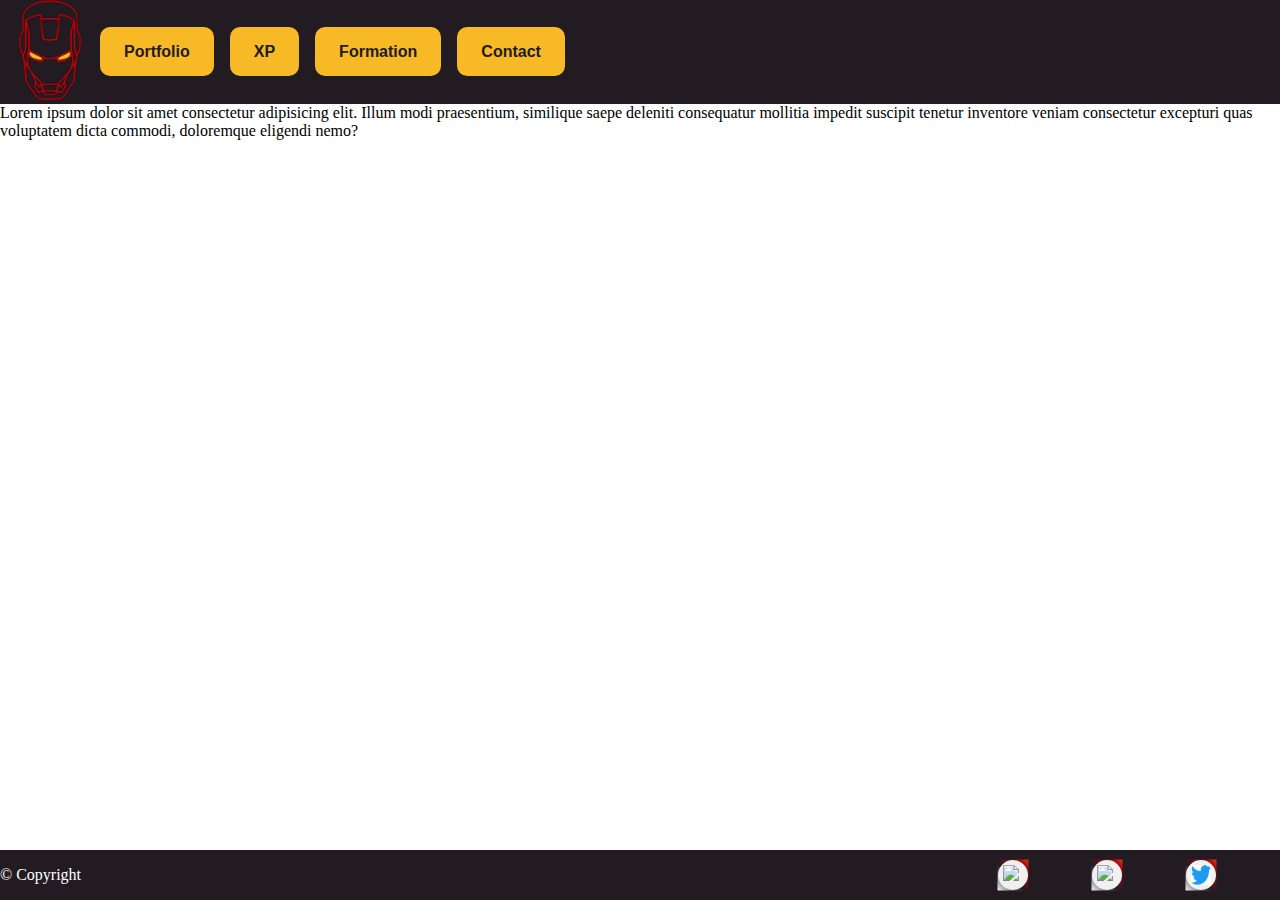
==== navbar_footer/navbar.html @ 00a236c2 "Merge pull request #4 from fliewight/navbar_footer" ====
<!DOCTYPE html>
<html lang="en">
<head>
  <meta charset="UTF-8">
  <meta http-equiv="X-UA-Compatible" content="IE=edge">
  <meta name="viewport" content="width=device-width, initial-scale=1.0">
  <title>Titre de la page</title>
  <link rel="stylesheet" href="navbar.css">
  <script src="navbar.js"></script>
</head>

<body>
  <div class="overlay-menu-mobile" onclick="closeMenuMobile()"></div>
  <header class="header">
      <div class="header__logo">
        <img src="logo_jaune" />
      </div>
      <nav class="header__nav">
        <div class="header__nav__close" onclick="closeMenuMobile()">
          <svg xmlns="http://www.w3.org/2000/svg" class="h-6 w-6" fill="none" viewBox="0 0 24 24"
             stroke="currentColor">
                    <path stroke-linecap="round" stroke-linejoin="round" stroke-width="2" d="M6 18L18 6M6 6l12 12" />
                </svg>
        </div>
            <ul class="header__nav__menu">
              <li class="header__nav__menu__link__image">
                <a href="#" ><img id="logo_rouge" onMouseOver="over();" onMouseOut="out();" src="logo_rouge" alt="ironman" /></a> 
                <li class="header__nav__menu__link">
                  <a href="#">Portfolio</a>
                </li>
                <li class="header__nav__menu__link">
                    <a href="#">XP</a>
                </li>
                <li class="header__nav__menu__link">
                    <a href="#">Formation</a>
                </li>
                <li class="header__nav__menu__link">
                    <a href="#">Contact</a>
                </li>

            </ul>
            </div>
        </nav>
        <div class="header__burger" onclick="openMenuMobile()">
            <svg xmlns="http://www.w3.org/2000/svg" class="h-6 w-6" fill="none" viewBox="0 0 24 24"
                stroke="currentColor">
                <path stroke-linecap="round" stroke-linejoin="round" stroke-width="2" d="M4 6h16M4 12h16M4 18h16" />
            </svg>
        </div>
    </header> 
    <main>
    <p>Lorem ipsum dolor sit amet consectetur adipisicing elit. Illum modi praesentium, similique saepe deleniti consequatur mollitia impedit suscipit tenetur inventore veniam consectetur excepturi quas voluptatem dicta commodi, doloremque eligendi nemo?</p>
   

    </main>
    <script>
      function openMenuMobile() {
          document.querySelector('.header__nav').classList.add('open');
          document.querySelector('.overlay-menu-mobile').classList.add('open');}
      
      function closeMenuMobile() {
          document.querySelector('.header__nav').classList.remove('open');
          document.querySelector('.overlay-menu-mobile').classList.remove('open');}

      function over() {
        document.querySelector("#logo_rouge").src = 'logorouge_yeux_jaunes';
      }
      function out() {
        document.querySelector("#logo_rouge").src = 'logo_rouge';
      }
      
      </script>
   <p>
   </p>
  <footer>
    <p class="textfooter"> &copy; Copyright</p>
    <div class="box"><img src="https://img.freepik.com/vecteurs-premium/icone-medias-sociaux-instagram-logo-medias-sociaux-degrade_197792-4682.jpg?w=2000" alt="instagram"></div>
    <div class="box"><img src="https://upload.wikimedia.org/wikipedia/commons/thumb/f/f8/LinkedIn_icon_circle.svg/640px-LinkedIn_icon_circle.svg.png" alt="linkedin"></div>
    <div class="box"><img src="[data-uri]" alt="twitter"></div>
  </footer>
</body>

</html>
---- navbar_footer/navbar.css ----
body {
    margin: 0;
    padding: 0;
}

.header {
    background-color: #221B22;
    width: 100%;
    min-height: 100px;
    position: fixed;
    top: 0;
    left: 0;
    display: flex;
    align-items: center;
}
/*modif images*/
.header__logo img {
    max-height: 50px;
    display: none;
}
.header__nav__menu img{
  max-height: 100px;
}
.header__nav__menu__link__image{
  height: auto;
}
.header__nav__menu {
    padding: 0;
    margin: 0;
    list-style: none;
    display: flex;
    align-items: center;

}

.header__nav__menu__link {
    margin-right: 1rem;
}



.header__nav__menu__link a {
    color: #221B22;
    font-family: 'Arial';
    font-weight: 600;
    text-decoration: none;
    position: relative;
    background-color: #F7B926;
    padding: 1rem 1.5rem;
    border-radius: 10px;

}

.header__nav__menu__link a:after {
    content: '';
    height: 2px;
    background-color: #B1060C;
    width: 0;
    position: absolute;
    bottom: -5px;
    right: 0;
    transition: 0.2s all ease-in-out;
}

.header__nav__menu__link a:hover:after {
    width: 100%;
    left: 0;
}

.header__burger {
    display: none;

}

.header__burger svg {
    background-color: #221B22;
    stroke: #F7B926;
    width: 22px;
    height: 22px;
}

.header__nav__close {
    display: none;
}

@media screen and (max-width: 650px) {
    .header {
        background-color: white;
        width: calc(100% - 40px);
        height: 70px;
        position: fixed;
        top: 0;
        left: 0;
        display: flex;
        align-items: center;
        justify-content: space-between;
        padding: 0px 20px;
        box-shadow: rgba(100, 100, 111, 0.2) 0px 7px 29px 0px;}

    .header__logo img {
        max-height: 50px;
        display:block;
    }

    .header__nav__menu__link__image{
        margin-top: -100px;
        margin-bottom: 25px;
      }

    .header__burger {
        display: block;
        cursor: pointer;
    }


    .header__nav {
        position: fixed;
        top: 0;
        right: 0;
        width: 200px;
        height: 100vh;
        background-color: #221B22;
        display: flex;
        align-items: center;
        justify-content: center;
        display: none;
    }

    .header__nav.open {
        display: flex;
        animation: transformMenu 300ms ease-in-out forwards;
    }   

    @keyframes transformMenu {
        0% {
            transform: translateX(100%);
        }

        100% {
            transform: initial;
        }
    }

    .header__nav__menu {
        flex-direction: column;
        align-items: center;
    }

    .header__nav__menu__link {
        margin-right: 0;
        margin-bottom: 45px;
    }

    .header__nav__menu__link a {
        font-size: 25px;
      background-color: #F7B926;
      padding: 1rem 1.5rem;
      border-radius: 10px;
    }

    .header__nav__close {
        display: block;
        cursor: pointer;
        
    }

    .header__nav__close svg {
        stroke: #F7B926;
        width: 22px;
        height: 22px;
        position: absolute;
        top: 16px;
        right: 16px;
    }

    .overlay-menu-mobile {
        position: fixed;
        top: 0;
        left: 0;
        width: 100vw;
        height: 100vh;
        background-color: rgba(0,0,0,0.6);
        display: none;
    }

    .overlay-menu-mobile.open {
        display: block;
    }

}
main{
    margin-top: 6.5rem;
}
footer{
    position: fixed;
    bottom: 0;
    width: 100%;
    background-color: #221B22;
    color: white;
    display: flex;
    align-items: center;
    justify-content:flex-end;
  }

  .textfooter{
    margin-right: auto;
  }


  .box {
    width: 30px;
    height: 30px;
    border-radius: 100%;
    background-color:#F0F0F0;
    position: relative;
    display: flex;
    justify-content: center;
    align-items: center;
    margin-right: 5%;
    }
  
.box::before, .box::after {
  content: '';
  position: absolute;
  top: 0;
  left: 0;
  background: linear-gradient(45deg,#F0F0F0, #221B22,#B1060C, #F7B926,#F0F0F0, #221B22,#B1060C, #F7B926);
  width: 100%;
  height: 100%;
  transform: scale(1.02);
  z-index: -1;
  background-size: 500%;
  animation: animate 20s infinite;
}
 @keyframes animate {
    0% { background-position: 0 0; }
    50% { background-position: 300% 0; }
    100% { background-position: 0 0; }
  }

.box img{
    width: 20px;
    height: 20px;
}
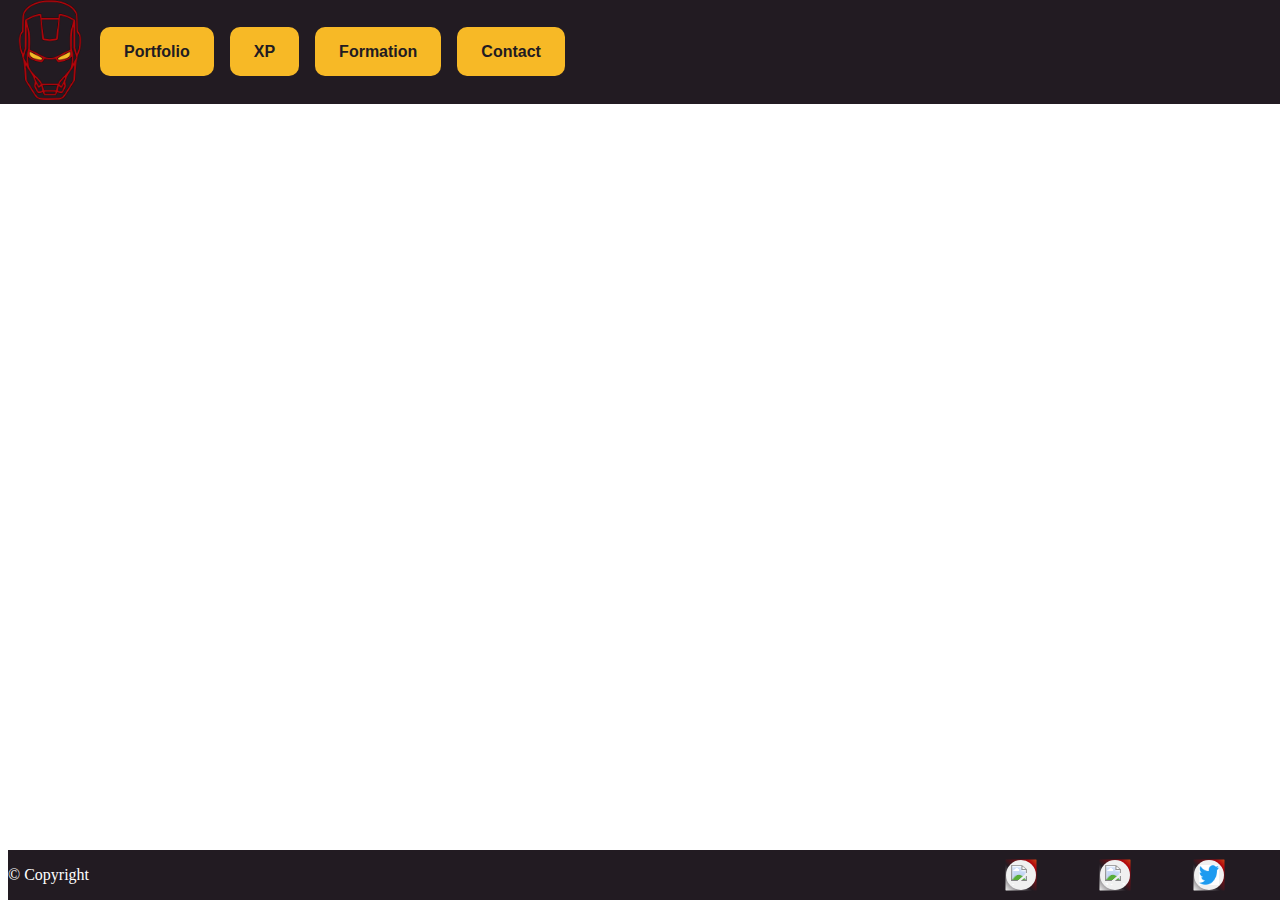
==== commit be11d82b: "Merge pull request #9 from fliewight/page_experience" ====
--- a/navbar_footer/navbar.html
+++ b/navbar_footer/navbar.html
@@ -5,7 +5,8 @@
   <meta http-equiv="X-UA-Compatible" content="IE=edge">
   <meta name="viewport" content="width=device-width, initial-scale=1.0">
   <title>Titre de la page</title>
-  <link rel="stylesheet" href="navbar.css">
+  <link rel="stylesheet" href="/assets/css/navbar.css">
+  <link rel="stylesheet" href="/assets/css/footer.css">
   <script src="navbar.js"></script>
 </head>
 
--- a/assets/css/navbar.css
+++ b/assets/css/navbar.css
@@ -0,0 +1,189 @@
+.header {
+    background-color: #221B22;
+    width: 100%;
+    min-height: 100px;
+    position: fixed;
+    top: 0;
+    left: 0;
+    display: flex;
+    align-items: center;
+}
+/*modif images*/
+.header__logo img {
+    max-height: 50px;
+    display: none;
+}
+.header__nav__menu img{
+  max-height: 100px;
+}
+.header__nav__menu__link__image{
+  height: auto;
+}
+.header__nav__menu {
+    padding: 0;
+    margin: 0;
+    list-style: none;
+    display: flex;
+    align-items: center;
+
+}
+
+.header__nav__menu__link {
+    margin-right: 1rem;
+}
+
+
+
+.header__nav__menu__link a {
+    color: #221B22;
+    font-family: 'Arial';
+    font-weight: 600;
+    text-decoration: none;
+    position: relative;
+    background-color: #F7B926;
+    padding: 1rem 1.5rem;
+    border-radius: 10px;
+
+}
+
+.header__nav__menu__link a:after {
+    content: '';
+    height: 2px;
+    background-color: #B1060C;
+    width: 0;
+    position: absolute;
+    bottom: -5px;
+    right: 0;
+    transition: 0.2s all ease-in-out;
+}
+
+.header__nav__menu__link a:hover:after {
+    width: 100%;
+    left: 0;
+}
+
+.header__burger {
+    display: none;
+
+}
+
+.header__burger svg {
+    background-color: #221B22;
+    stroke: #F7B926;
+    width: 22px;
+    height: 22px;
+}
+
+.header__nav__close {
+    display: none;
+}
+
+@media screen and (max-width: 650px) {
+    .header {
+        background-color: white;
+        width: calc(100% - 40px);
+        height: 70px;
+        position: fixed;
+        top: 0;
+        left: 0;
+        display: flex;
+        align-items: center;
+        justify-content: space-between;
+        padding: 0px 20px;
+        box-shadow: rgba(100, 100, 111, 0.2) 0px 7px 29px 0px;}
+
+    .header__logo img {
+        max-height: 50px;
+        display:block;
+    }
+
+    .header__nav__menu__link__image{
+        margin-top: -100px;
+        margin-bottom: 25px;
+      }
+
+    .header__burger {
+        display: block;
+        cursor: pointer;
+    }
+
+
+    .header__nav {
+        position: fixed;
+        top: 0;
+        right: 0;
+        width: 200px;
+        height: 100vh;
+        background-color: #221B22;
+        display: flex;
+        align-items: center;
+        justify-content: center;
+        display: none;
+    }
+
+    .header__nav.open {
+        display: flex;
+        animation: transformMenu 300ms ease-in-out forwards;
+    }   
+
+    @keyframes transformMenu {
+        0% {
+            transform: translateX(100%);
+        }
+
+        100% {
+            transform: initial;
+        }
+    }
+
+    .header__nav__menu {
+        flex-direction: column;
+        align-items: center;
+    }
+
+    .header__nav__menu__link {
+        margin-right: 0;
+        margin-bottom: 45px;
+    }
+
+    .header__nav__menu__link a {
+        font-size: 25px;
+      background-color: #F7B926;
+      padding: 1rem 1.5rem;
+      border-radius: 10px;
+    }
+
+    .header__nav__close {
+        display: block;
+        cursor: pointer;
+        
+    }
+
+    .header__nav__close svg {
+        stroke: #F7B926;
+        width: 22px;
+        height: 22px;
+        position: absolute;
+        top: 16px;
+        right: 16px;
+    }
+
+    .overlay-menu-mobile {
+        position: fixed;
+        top: 0;
+        left: 0;
+        width: 100vw;
+        height: 100vh;
+        background-color: rgba(0,0,0,0.6);
+        display: none;
+    }
+
+    .overlay-menu-mobile.open {
+        display: block;
+    }
+
+}
+/* main{
+    margin-top: 6.5rem;
+} 
+ */
--- a/assets/css/footer.css
+++ b/assets/css/footer.css
@@ -0,0 +1,51 @@
+footer{
+    position: fixed;
+    bottom: 0;
+    width: 100%;
+    background-color: #221B22;
+    color: white;
+    display: flex;
+    align-items: center;
+    justify-content:flex-end;
+  }
+
+  .textfooter{
+    margin-right: auto;
+  }
+
+
+  .box {
+    width: 30px;
+    height: 30px;
+    border-radius: 100%;
+    background-color:#F0F0F0;
+    position: relative;
+    display: flex;
+    justify-content: center;
+    align-items: center;
+    margin-right: 5%;
+    }
+  
+.box::before, .box::after {
+  content: '';
+  position: absolute;
+  top: 0;
+  left: 0;
+  background: linear-gradient(45deg,#F0F0F0, #221B22,#B1060C, #F7B926,#F0F0F0, #221B22,#B1060C, #F7B926);
+  width: 100%;
+  height: 100%;
+  transform: scale(1.02);
+  z-index: -1;
+  background-size: 500%;
+  animation: animate 20s infinite;
+}
+ @keyframes animate {
+    0% { background-position: 0 0; }
+    50% { background-position: 300% 0; }
+    100% { background-position: 0 0; }
+  }
+
+.box img{
+    width: 20px;
+    height: 20px;
+}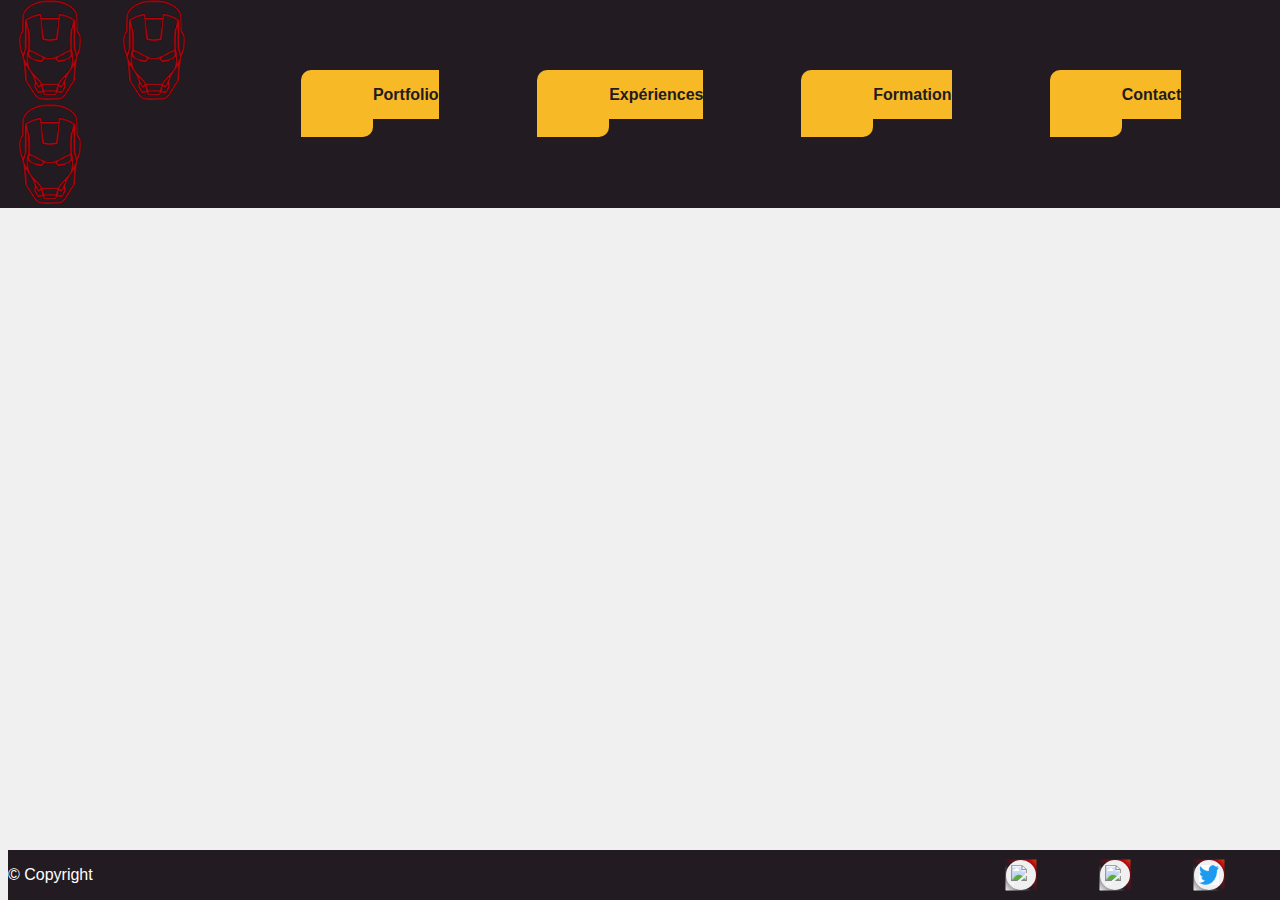
==== commit e65b2abe: "Merge branch 'main' into mix_travail" ====
--- a/navbar_footer/navbar.html
+++ b/navbar_footer/navbar.html
@@ -5,8 +5,7 @@
   <meta http-equiv="X-UA-Compatible" content="IE=edge">
   <meta name="viewport" content="width=device-width, initial-scale=1.0">
   <title>Titre de la page</title>
-  <link rel="stylesheet" href="/assets/css/navbar.css">
-  <link rel="stylesheet" href="/assets/css/footer.css">
+  <link rel="stylesheet" href="/assets/css/style.css">
   <script src="navbar.js"></script>
 </head>
 
@@ -14,7 +13,7 @@
   <div class="overlay-menu-mobile" onclick="closeMenuMobile()"></div>
   <header class="header">
       <div class="header__logo">
-        <img src="logo_jaune" />
+        <img src="/assets/images/logo_jaune" />
       </div>
       <nav class="header__nav">
         <div class="header__nav__close" onclick="closeMenuMobile()">
@@ -25,18 +24,21 @@
         </div>
             <ul class="header__nav__menu">
               <li class="header__nav__menu__link__image">
+
+                <a href="../index.php" ><img id="logo_rouge" onMouseOver="over();" onMouseOut="out();" src="/assets/images/logo_rouge" alt="ironman" /></a> 
                 <a href="#" ><img id="logo_rouge" onMouseOver="over();" onMouseOut="out();" src="logo_rouge" alt="ironman" /></a> 
+                <a href="#" ><img id="logo_rouge" onMouseOver="over();" onMouseOut="out();" src="/assets/images/logo_rouge" alt="ironman" /></a> 
                 <li class="header__nav__menu__link">
-                  <a href="#">Portfolio</a>
+                  <a href="/navbar_footer/portfolio.php">Portfolio</a>
                 </li>
                 <li class="header__nav__menu__link">
-                    <a href="#">XP</a>
+                    <a href="#">Expériences</a>
                 </li>
                 <li class="header__nav__menu__link">
-                    <a href="#">Formation</a>
+                    <a href="/page_formation.html">Formation</a>
                 </li>
                 <li class="header__nav__menu__link">
-                    <a href="#">Contact</a>
+                    <a href="/formBC.html">Contact</a>
                 </li>
 
             </ul>
@@ -50,7 +52,7 @@
         </div>
     </header> 
     <main>
-    <p>Lorem ipsum dolor sit amet consectetur adipisicing elit. Illum modi praesentium, similique saepe deleniti consequatur mollitia impedit suscipit tenetur inventore veniam consectetur excepturi quas voluptatem dicta commodi, doloremque eligendi nemo?</p>
+    <p></p>
    
 
     </main>
@@ -64,10 +66,10 @@
           document.querySelector('.overlay-menu-mobile').classList.remove('open');}
 
       function over() {
-        document.querySelector("#logo_rouge").src = 'logorouge_yeux_jaunes';
+        document.querySelector("#logo_rouge").src = '/assets/images/logo_rouge_yeux_jaunes';
       }
       function out() {
-        document.querySelector("#logo_rouge").src = 'logo_rouge';
+        document.querySelector("#logo_rouge").src = '/assets/images/logo_rouge';
       }
       
       </script>
--- a/assets/css/style.css
+++ b/assets/css/style.css
@@ -0,0 +1,9 @@
+@import 'navbar.css';
+@import 'global.css';
+@import 'header.css';
+@import 'main.css';
+@import 'slider.css';
+@import 'footer.css';
+@import 'page_formation.css';
+@import 'page_experience.css';
+@import 'portfolio.css';